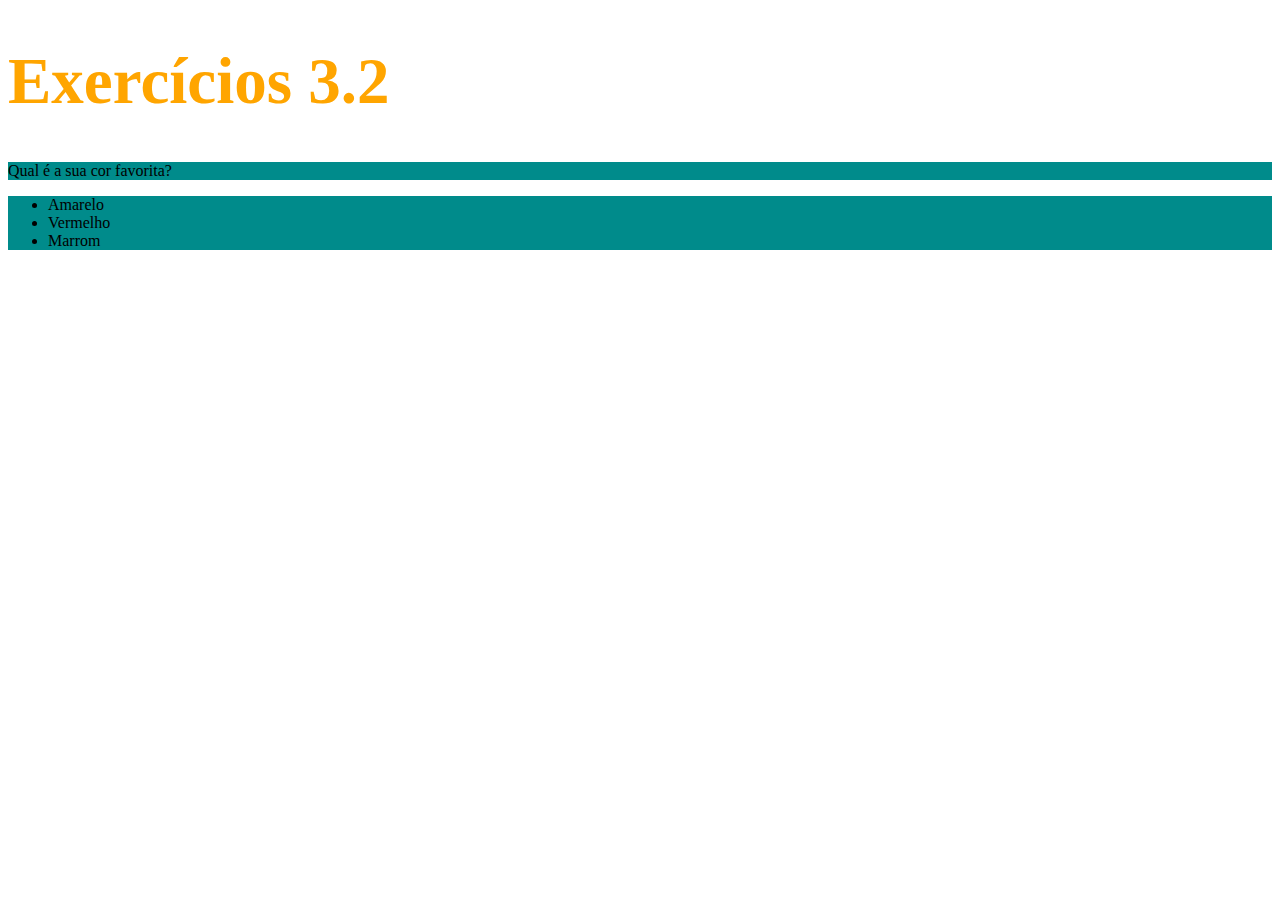
==== fundamentos/bloco-3-introducao-a-html-e-css/dia-2-html-css-primeiros-passos-em-css/index.html @ 381cd80c "Para fixar 1" ====
<!DOCTYPE html>
<html lang="pt-br">
  <head>
    <meta charset="UTF-8">
    <title>HTML</title>
    <style>
        h1 {
            font-size: 65px;
            color: orange;
        }
        ul {
            background-color: grey;
        }
        .quartopasso {
            background-color: darkcyan;
        }
    </style>
  </head>
  <body>
    <h1>Exercícios 3.2</h1>
    <p class="quartopasso">Qual é a sua cor favorita?</p>
    <ul class="quartopasso">
      <li>Amarelo</li>
      <li>Vermelho</li>
      <li>Marrom</li>
    </ul>
  </body>
</html>
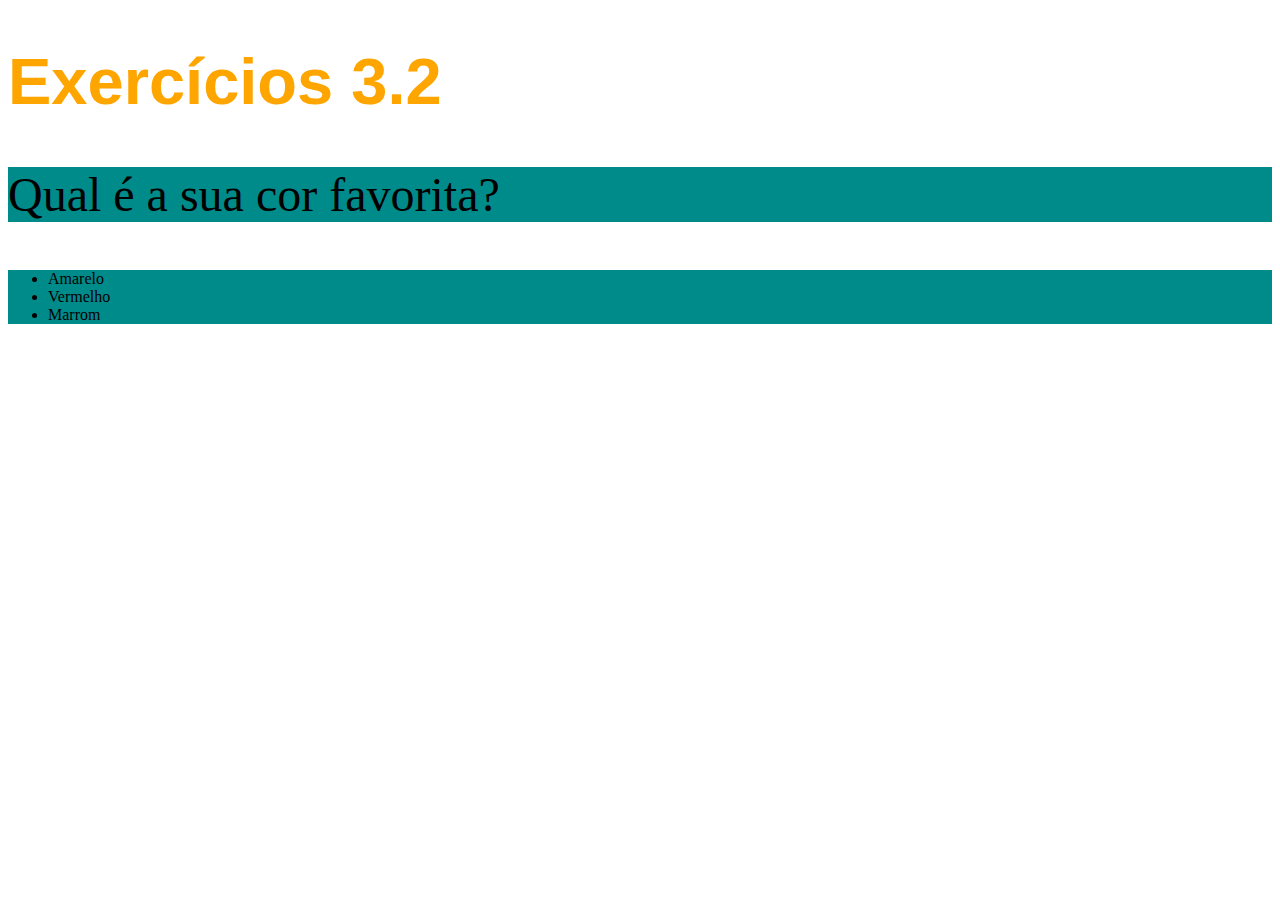
==== commit ed2fec0c: "Para fixar 2 e 3" ====
--- a/fundamentos/bloco-3-introducao-a-html-e-css/dia-2-html-css-primeiros-passos-em-css/index.html
+++ b/fundamentos/bloco-3-introducao-a-html-e-css/dia-2-html-css-primeiros-passos-em-css/index.html
@@ -3,23 +3,32 @@
   <head>
     <meta charset="UTF-8">
     <title>HTML</title>
+    <link rel="stylesheet" type="text/css" href="style.css">
     <style>
-        h1 {
+/*         h1 {
             font-size: 65px;
             color: orange;
+            font-family: sans-serif;
+        }
+        p {
+            font-weight: 600px;
+            font-size: 3em;
         }
         ul {
-            background-color: grey;
+            background-color: cyan;
         }
-        .quartopasso {
+        .parafixar1{
             background-color: darkcyan;
         }
+        body {
+            font-size: 16px;
+        } */
     </style>
   </head>
   <body>
     <h1>Exercícios 3.2</h1>
-    <p class="quartopasso">Qual é a sua cor favorita?</p>
-    <ul class="quartopasso">
+    <p class="parafixar1">Qual é a sua cor favorita?</p>
+    <ul class="parafixar1">
       <li>Amarelo</li>
       <li>Vermelho</li>
       <li>Marrom</li>
--- a/fundamentos/bloco-3-introducao-a-html-e-css/dia-2-html-css-primeiros-passos-em-css/style.css
+++ b/fundamentos/bloco-3-introducao-a-html-e-css/dia-2-html-css-primeiros-passos-em-css/style.css
@@ -0,0 +1,18 @@
+h1 {
+    font-size: 65px;
+    color: orange;
+    font-family: sans-serif;
+}
+p {
+    font-weight: 600px;
+    font-size: 3em;
+}
+ul {
+    background-color: cyan;
+}
+.parafixar1{
+    background-color: darkcyan;
+}
+body {
+    font-size: 16px;
+}